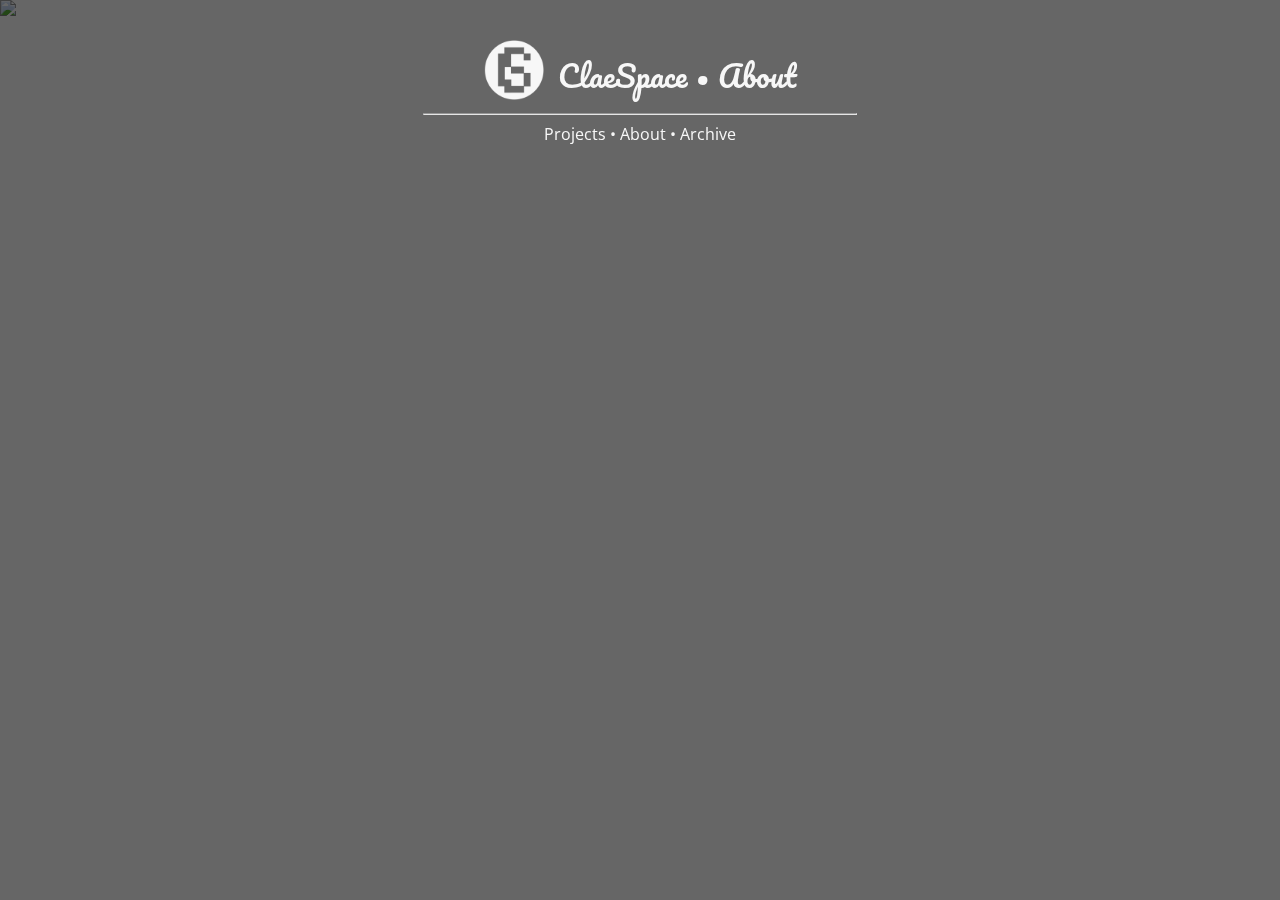
==== about/index.html @ e8583320 "add projects and about pages, php using prepared stmt" ====
<!DOCTYPE html>
<html>
<head>
	<title>ClaeSpace About</title>

	<link href="https://fonts.googleapis.com/css?family=Open+Sans|Pacifico" rel="stylesheet">
    <link rel="stylesheet" href="https://use.fontawesome.com/releases/v5.1.0/css/all.css" integrity="sha384-lKuwvrZot6UHsBSfcMvOkWwlCMgc0TaWr+30HWe3a4ltaBwTZhyTEggF5tJv8tbt" crossorigin="anonymous">
    <link href="https://fonts.googleapis.com/css?family=Galada|Roboto|Press+Start+2P" rel="stylesheet">
	<link rel="icon" href="../cs.png">
	<link rel="stylesheet" type="text/css" href="../main.css">
    <script src="http://code.jquery.com/jquery-latest.js"></script>
    <script src="../blog.js"></script>
	<script type="text/javascript">
		
		

		window.onload = function(){

			//var header = document.getElementById("header");	
		}

		
	</script>
</head>
<body>
	<img id="background" class="background" crossorigin="" src="https://source.unsplash.com/featured/?nature">
	<img class="background" src="../thumbs/tp_back.png">
	<div id="header" class="categoryheader">
		<div id="headeritems">
            <img class="icon" src="../csicon_cut.png" onclick="history.go(0)">
        <!--<span id="headerText">ClaeSpace</span>!-->
        	<p id="blog">ClaeSpace • About</p>
        	<hr style="width: 80%">
        	<p id="menu">
        		<span class="menuitem" onclick="window.location='../projects'">Projects</span> • 
        		<span class="menuitem">About</span> • 
        		<span onclick="showdropdown()" class="menuitem">Archive
            <div id="archivedropdown" class="dropdown-content">
                <a href="../">All posts</a>
                <a href="../categories">Browse by category</a>
                <a href="#">Browse by date</a>
                
            </div></span></p>

        </div>


<div id="nav" style="display: none;"></div>
	<div id="footer" style="display: none;"></div>
	</div>
	

	

</body>
</html>
---- main.css ----
body, html {
	font-family: 'Open Sans', sans-serif;
	margin: 0;
	height: 100%;
}

#headerText {
	line-height: 150px;
	margin-top: 0px;
	margin-left: 15px;
	color: white;
	font-size: 20px;
	text-align: center;
}

#headeritems {
	padding-top: 40px;
	margin: 0 auto;
	width: 60vh;
	text-align: center;
	padding-bottom: 0px;
	margin-bottom: 40px;

}

#menu {
	margin-top: 0;
	padding-top: 0;
	color: white;
}

.menuitem:hover {
	cursor: pointer;
	-webkit-stroke-width: 5.3px;
      -webkit-stroke-color: #FFFFFF;
      -webkit-fill-color: #FFFFFF;
      text-shadow: 1px 0px 20px white;
}

#reddit {
	color: white;
	width: 50%;
	margin: 0 auto;
	padding: 20px;
	border: solid 1px white;

}
#til {
	text-align: center;
	font-size: 18px;
}
#redditlinks {
	text-align: center;
}
#reddit h3{
	font-size: 16px;
}
#reddit a{
	padding: 10px;
	color: orange;
}

/* The container <div> - needed to position the dropdown content */


/* Dropdown Content (Hidden by Default) */
.dropdown-content {

	width: 240px;
	left: 0;
	right: 0;
	margin: auto;
	margin-top: 20px;
    display: none;
    position: absolute;
    background-color: #f1f1f1;
    min-width: 160px;
    box-shadow: 0px 8px 16px 0px rgba(0,0,0,0.2);
    z-index: 1;
}

/* Links inside the dropdown */
.dropdown-content a {
    color: black;
    padding: 12px 16px;
    text-decoration: none;
    display: block;
}

/* Change color of dropdown links on hover */
.dropdown-content a:hover {background-color: #ddd}

/* Show the dropdown menu (use JS to add this class to the .dropdown-content container when the user clicks on the dropdown button) */
.show {display:block;}

.header {
	font-family: 'Open Sans', sans-serif;
	z-index: 2;
	opacity: 0.8;
	width: 100%;
	height: 100vh;
	margin: 0px;
}

#blog {
	vertical-align: middle;
	display: inline-block;
	font-family: 'Pacifico', cursive;
	color: white;
	font-size: 30px;
	padding-left: 10px;
	padding-top: 20px;
	margin-top: -60px !important;
	margin-bottom: 0px !important;

}

.icon {
	display: inline-block;
	width: 60px;
	height: 60px;
}

.icon:hover {
	opacity: 1.0 !important;
	cursor: pointer;

	-webkit-border-radius: 50%;
    -moz-border-radius: 50%;
    border-radius: 50%;
 -webkit-box-shadow: 0px 0px 30px 0px rgba(255, 255, 255, 0.67);
-moz-box-shadow:    0px 0px 30px 0px rgba(255, 255, 255, 0.67);
box-shadow:         0px 0px 30px 0px rgba(255, 255, 255, 0.67);
}

.navicon {
	float: left;
	margin-top: 10px;
	margin-left: 10px;
	width: 40px;
	height: 40px;

}

#nav {
	height: 60px;
	width: 100%;
	z-index: 1000;
	position: fixed;
	}

.navitem{
	color: white;
	display: inline-block;
	line-height: 60px;
	padding-left: 20px;
}
.navitem:hover {
	cursor: pointer;
	-webkit-stroke-width: 5.3px;
      -webkit-stroke-color: #FFFFFF;
      -webkit-fill-color: #FFFFFF;
      text-shadow: 1px 0px 20px white;
}
.archsecondary {
	color: white;
	display: none;
	line-height: 60px;
	padding-left: 20px;
}
.archsecondary:hover {
	cursor: pointer;
	-webkit-stroke-width: 5.3px;
      -webkit-stroke-color: #FFFFFF;
      -webkit-fill-color: #FFFFFF;
      text-shadow: 1px 0px 20px white;
}
.loginsecondary{
	margin-top: 18px;
	display: none;
	margin-left: 60px;
	color: white;
}
#loginback:hover {
	cursor: pointer;
	-webkit-stroke-width: 5.3px;
      -webkit-stroke-color: #FFFFFF;
      -webkit-fill-color: #FFFFFF;
      text-shadow: 1px 0px 20px white;
}
.loginsecondary input{
	width: 15vw;
}

.background {
	/* Set rules to fill background */
  min-height: 100%;
  min-width: 1024px;
	
  /* Set up proportionate scaling */
  width: 100%;
  height: auto;
	
  /* Set up positioning */
  position: fixed;
  top: 0;
  left: 0;
}

#logindropdown {
	padding: 10px;
}

#logindropdown input{
	width: 90%;

}

#register {
	text-decoration: underline;
	color: #4f88a3;
	cursor: pointer;
}

#regerror {
	display: block;
	text-align: center;
	width: 100%;
	color: red;
	font-size: 14px;
	visibility: hidden;
}

#signup {
	display: none;
	background-color: #fefefe;
    margin: 20% auto; /* 15% from the top and centered */
    padding: 40px;
    width: 60%;
    overflow: auto;
    color: grey;
    border-radius: 2px;
}
#signup img {
	width: 100px;
	height: 100px;
	border-radius: 50%;
	display: block;
	margin: auto;

}
#signup h2 {
	text-align: center;
}
#signup textarea {
	line-height: 30px;
	padding: 5px;
	width: 100%;
	margin: 0 auto;
	height: 30px;
	border-radius: 2px;
	resize: none;
	border: 2px solid lightgrey;
}
#profupload{
	width: 60px;
	height: 30px;
	background-color: orange;
	padding: 5px;
	border-radius: 2px;
	color: white;
	cursor: pointer;
}
#signupsubmit{
	font-size: 16px;
	height: 40px;
	width: 80px;
	background-color: #4f88a3;
	color: white;
	cursor: pointer;
	padding: 5px;
	border-radius: 2px;
	float: right;
}

#signshow {
	display: none;
}

#projects {
	cursor: pointer;
	font-size: 20px;
	margin-top: 40px;
	float: right;
	margin-right: 10px;
	color: white;

}

#content {
	padding-top: 10px;
	padding-bottom: 10px;
	background-color: #fffff2;
	width: 100%;
}
#content:after {
	display: block;
	content: "";
	clear: both;
}

#currentcategory {
	font-size: 24px;
	text-align: center;
	padding-top: 20px;
	color: orange;
}

.newpostModal {
	z-index: 10;
	width: 100%;
	height: 100%;
	margin: 0 auto;
	background-color: blue;
	padding: 15px;

}


/* The Modal (background) */
.modal {
    display: none; /* Hidden by default */
    position: fixed; /* Stay in place */
    z-index: 1; /* Sit on top */
    left: 0;
    top: 0;
    width: 100%; /* Full width */
    height: 100%; /* Full height */
    overflow: auto; /* Enable scroll if needed */
    background-color: rgb(0,0,0); /* Fallback color */
    background-color: rgba(0,0,0,0.4); /* Black w/ opacity */
}

.fullpost {
	display: none;
	background-color: #fefefe;
    margin: 15% auto; /* 15% from the top and centered */
    padding: 20px;
    width: 90%; /* Could be more or less, depending on screen size */
    height: 70%;
    overflow: auto;
    color: grey;
    
    
}
.fullpost::-webkit-scrollbar {
    -webkit-appearance: none;
}

.fullpost::-webkit-scrollbar:vertical {
    width: 11px;
}

.fullpost::-webkit-scrollbar:horizontal {
    height: 11px;
}

.fullpost::-webkit-scrollbar-thumb {
    border-radius: 8px;
    border: 2px solid white; /* should match background, can't be transparent */
    background-color: rgba(0, 0, 0, .5);
}

.fullpost::-webkit-scrollbar-track { 
    background-color: #fff; 
    border-radius: 8px; 
} 

#fulltitle {
	font-size: 20px;
	color: orange;
}
#cattime {

	margin-top: 10px;
	margin-bottom: 10px;

}

#fullcat {
	
	padding-right: 5px;
}
#fullcat:hover {
	cursor: pointer;
	text-decoration: underline;
	color: black;
}

#fulltime {
	padding-left: 5px;
	margin-right: 20px;
}
#fullimg {
	max-height: 80%;
	max-width: 100%;
	display: block;
	margin: auto;
}
#fullbody{
	font-size: 15px;
	padding: 10px;
}
.comment {
	min-height: 90px;
	width: 100%;
	border: 2px solid lightgrey;
	border-radius: 2px;
	margin-top: 10px;
}
.admincomment {
	min-height: 90px;
	width: 100%;
	border: 2px solid #4f88a3;;
	border-radius: 2px;
	margin-top: 10px;
}

.commentpic{
	border-radius: 2px;
	width: 60px;
	height: 60px;
	object-fit: cover;
}

.commentpicframe{
	position: relative;
	padding: 16px;
	float: left;
	height: 60px;
	width: 60px;
	overflow: hidden;
}

.commenttext{
	margin-left: 80px;
	word-break: break-word;
	padding: 10px;
	white-space: pre-wrap;
}
.commentauthor{
	padding: 10px 10px 0px 0px;
	color: #4f88a3;
	display: inline-block;
}
.commenttime{
	font-size: 10px;
	float: right;
	padding: 10px;
	padding-top: 14px;
}
#fullcomments {
	margin-bottom: 20px;
	
}
#addcomment {
	width: 100%;
	padding-left: 0px;
	padding-right: 0px;
	margin-top: 20px;

}
#commentbox {
	font-size: 14px;
	border: 1px solid lightgrey;
	padding: 10px;
	resize: none;
	width: 97%;
	height: 100px;
}
#submitcomment {
	float: right;
	width: 60px;
	background-color: orange;
	color: white;
	text-align: center;
	padding: 10px;
	cursor: pointer;
	border-radius: 2px;
}

#videocontainer {
    position: relative;
    width: 100%;
    height: 0;
    padding-bottom: 56.25%;
 }

 #fullvideo{
 	margin: 0 auto;
 	position: absolute;
    top: 0;
    left: 0;
    width: 100%;
    height: 100%;
 }

/* Modal Content/Box */
.modal-content {
	display: none;

    background-color: #fefefe;
    margin: 15% auto; /* 15% from the top and centered */
    padding: 20px;
    width: 90%; /* Could be more or less, depending on screen size */
    overflow: hidden;
}

.modal-content textarea {
	resize: none;
	height: 30px;
	border-radius: 5px;
	border: 1px solid lightgray;
}

#title {
	width: 40%;
	display: inline-block;
	float: left;
}
#category {
	width: 40%;
	display: inline-block;
	height: 30px;
	border-radius: 5px;
	border: 1px solid lightgray;
	float: left;
	margin-left: 20px;
}
#body {
	width: 100%;
	height: 200px;
}
#video {
	width: 40%;
	display: inline-block;
	float: left;
	margin-right: 20px;
}
#submit {
	float: right;
}

/* The Close Button */
.close {
    color: #aaa;
    float: right;
    font-size: 28px;
    font-weight: bold;
}

.close:hover,
.close:focus {
    color: black;
    text-decoration: none;
    cursor: pointer;
}
#newpost {
	padding-top: 10px;
	height: 60px;
	width: 100%;
	padding-bottom: 20px;
}
#newpostbtn{
	cursor: pointer;
	text-align: center;
	display: block;
	width: 100px;
	padding: 20px;
	color: white;
	border-radius: 2px;
	margin: auto;
	background-color: #4f88a3;
}
#newpostbtn:hover{
	background-color: #3f6e84;
}

.post{
	padding-top: 10px;
	height: 160px;
	padding-left: 10px;
	padding-right: 10px;
	color: gray;

}
.post:hover{
	background-color: rgba(237, 237, 225, 1);
	cursor: pointer;
}
.title{
	padding-left: 16px;
	margin-left: 150px;
	word-break: break-word;
	font-size: 20px;
	position: absolute;
	color: orange;

  	text-overflow: ellipsis;
	overflow: hidden;
	display: -webkit-box;
  -webkit-line-clamp: 3;
  -webkit-box-orient: vertical;

}
.imgframe{
	padding: 16px;
	margin-top: 6px;
	position: relative;
	float: left;
	height: 120px;
	width: 120px;
	overflow: hidden;
}
.img{
	position: absolute;
	max-height: 120px;
	width: auto;
	top: -9999px;
    bottom: -9999px;
    left: -9999px;
    right: -9999px;
	margin: auto;
}
.defimg {
	display: none;
}

.video {

	display: none;
}
.cat{
	position: absolute;
	margin-top: 100px;
	margin-left: 16px;
	font-size: 14px;
	padding: 2px;

}
.cat:hover{
	text-decoration: underline;
	color: black;
	cursor: pointer;
}
.time{
	margin-top: 123px;
	float: right;
	padding: 2px;
	font-size: 12px;

}
.comments{
	padding: 2px;
	position: absolute;
	margin-left: 16px;
	margin-top: 123px;
	font-size: 12px;
}

.postbody {
	display: none;
}

#container{
	position: relative;
}

#endposts {
	padding-top: 20px;
	text-align: center;
	padding-bottom: 16px;
	height: 30px;
}

#footer{
	color: white;
	padding-top: 20px;
	text-align: center;
	padding-bottom: 30px;
	height: 30px;
}
#footer div{
	cursor: pointer;
	color: white;
	border-radius: 5px;
	display: inline-block;
	background-color: orange;
	padding: 10px;
	bottom: 
}
#adv {
	float: right;
	margin-right: 40px;

}
#prev {
	margin-left: 40px;
	float: left;

}

.currentposts{
	padding-right: 10px;
}

.allposts{
	padding-left: 10px;
	
}
.allposts:hover {
	cursor: pointer;
	text-decoration: underline;
}

/** Category page
**/
.categoryheader {
	font-family: 'Open Sans', sans-serif;
	z-index: 2;
	opacity: 0.95;
	width: 100%;
	padding-bottom: 30px;
	margin: 0px;
}

#tileContent {
	text-align: center;
}
.categoryTile{
	padding: 10px;
	display: inline-block;
	
	margin: 25px 25px auto;
	width: 100px;
	height: 100px;
	color: white;
	text-align: center;
}
.categoryTile img{
	height: 100%;
	width: auto;
}.categoryTile:hover {
	cursor: pointer;
	-webkit-stroke-width: 5.3px;
      -webkit-stroke-color: #FFFFFF;
      -webkit-fill-color: #FFFFFF;
      text-shadow: 1px 0px 20px white;
}

/** Projects page **/

#projectscontent{
	padding: 20px;
	color: white;
	text-align: center;
}

#projectscontent h2{
	text-align: center;
}



/** Responsive **/

@media(min-width: 650px){
	
#videocontainer {
    padding-bottom: 330px;
 }

 #fullvideo{
 	position: absolute;
    top: 0;
    left: 0;
    right: 0;
    width: 600px;
    height: 320px;
 }


}
@media(min-width: 680px){
	.categoryTile{
		width: 150px;

		height: 150px;

}}
@media(min-width: 1100px){
	.categoryTile{
		margin: 5vw 5vw auto;

}}
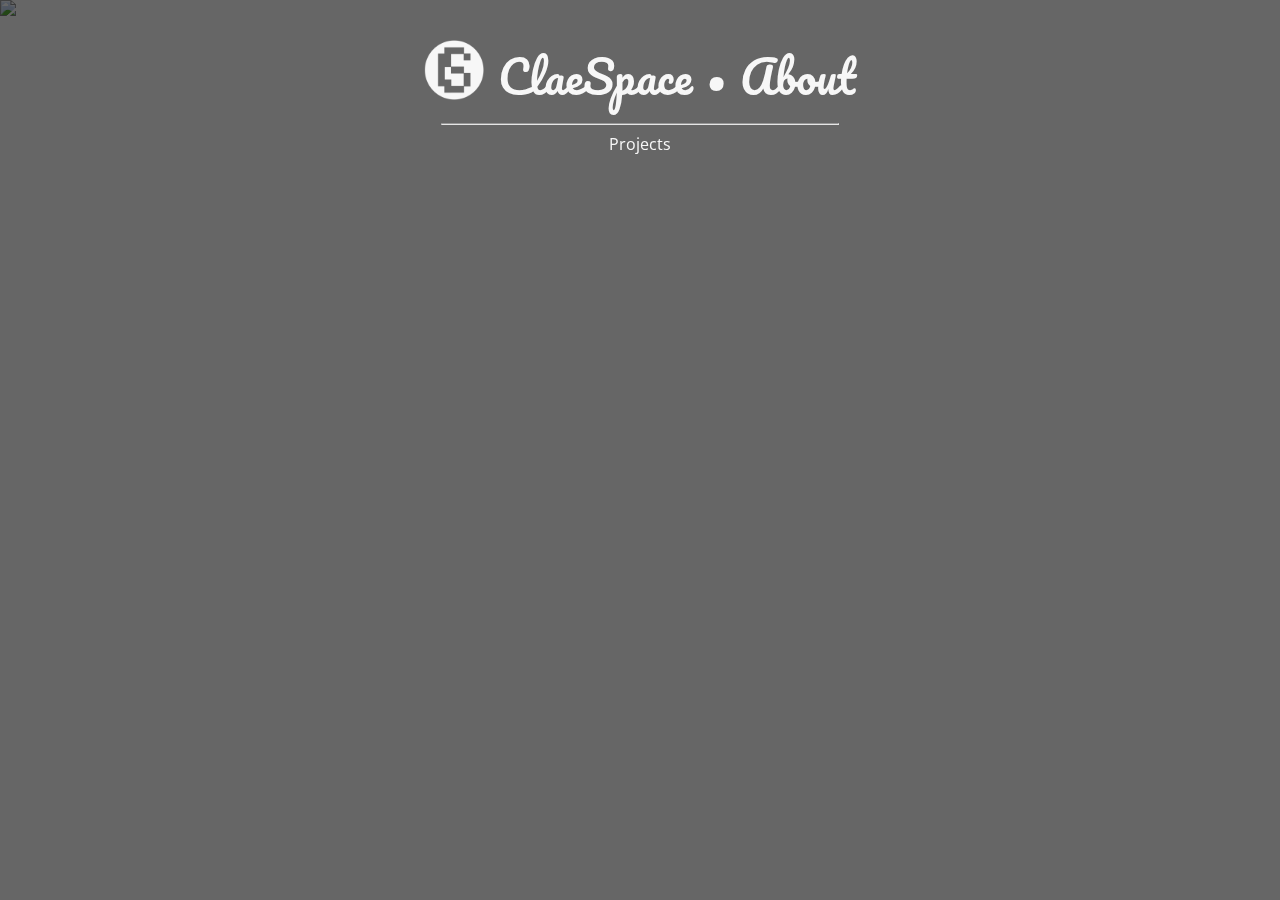
==== commit ed2f9c22: "slick carousel, new thumbs, other fixes" ====
--- a/about/index.html
+++ b/about/index.html
@@ -32,15 +32,7 @@
         	<p id="blog">ClaeSpace • About</p>
         	<hr style="width: 80%">
         	<p id="menu">
-        		<span class="menuitem" onclick="window.location='../projects'">Projects</span> • 
-        		<span class="menuitem">About</span> • 
-        		<span onclick="showdropdown()" class="menuitem">Archive
-            <div id="archivedropdown" class="dropdown-content">
-                <a href="../">All posts</a>
-                <a href="../categories">Browse by category</a>
-                <a href="#">Browse by date</a>
-                
-            </div></span></p>
+        		<span class="menuitem" onclick="window.location='../projects'">Projects</span>
 
         </div>
 
--- a/main.css
+++ b/main.css
@@ -16,7 +16,7 @@
 #headeritems {
 	padding-top: 40px;
 	margin: 0 auto;
-	width: 60vh;
+	width: 55vh;
 	text-align: center;
 	padding-bottom: 0px;
 	margin-bottom: 40px;
@@ -107,7 +107,7 @@
 	display: inline-block;
 	font-family: 'Pacifico', cursive;
 	color: white;
-	font-size: 30px;
+	font-size: 5vh;
 	padding-left: 10px;
 	padding-top: 20px;
 	margin-top: -60px !important;
@@ -402,8 +402,13 @@
 	margin-right: 20px;
 }
 #fullimg {
+	max-height: 50vh;
+	max-width: 100%;
+	display: block;
+	margin: auto;
+}
+.fullimg {
 	max-height: 80%;
-	max-width: 100%;
 	display: block;
 	margin: auto;
 }
@@ -621,8 +626,17 @@
 	height: 120px;
 	width: 120px;
 	overflow: hidden;
+
 }
 .img{
+	border-radius: 5px;
+	background: 
+		linear-gradient(
+			rgba(0, 0, 0, 0.75),
+			rgba(0, 0, 0, 0.75)
+		),
+		url(https://source.unsplash.com/featured/?autumn);
+	background-attachment: fixed;
 	position: absolute;
 	max-height: 120px;
 	width: auto;
@@ -632,7 +646,13 @@
     right: -9999px;
 	margin: auto;
 }
+.singleimg{
+	display: none;
+}
 .defimg {
+	display: none;
+}
+.postimages{
 	display: none;
 }
 
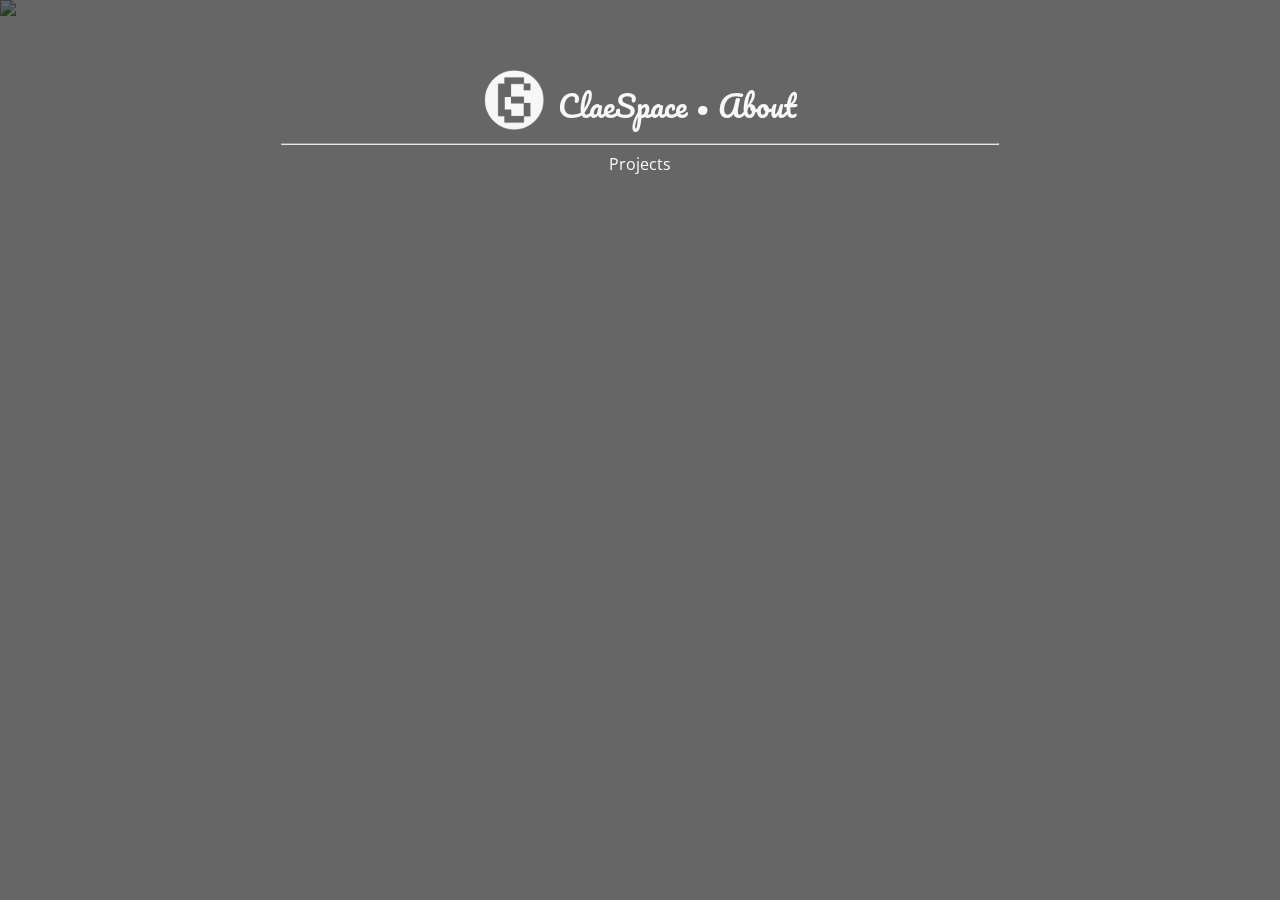
==== commit 664dbab9: "bandnames and suggestions features, add new styling, start comment flavor" ====
--- a/about/index.html
+++ b/about/index.html
@@ -12,12 +12,6 @@
     <script src="../blog.js"></script>
 	<script type="text/javascript">
 		
-		
-
-		window.onload = function(){
-
-			//var header = document.getElementById("header");	
-		}
 
 		
 	</script>
--- a/main.css
+++ b/main.css
@@ -4,6 +4,25 @@
 	height: 100%;
 }
 
+/* ANIMATIONS */
+@keyframes fadeMe {
+  from {
+    opacity: 0;
+  }
+  to {
+    opacity: 1;
+  }
+
+}
+
+.fadeMe{
+	animation: fadeMe 2s infinite;
+	animation-direction: alternate;
+	animation-timing-function: linear;
+	color: red;
+}
+
+
 #headerText {
 	line-height: 150px;
 	margin-top: 0px;
@@ -14,13 +33,12 @@
 }
 
 #headeritems {
-	padding-top: 40px;
+	padding-top: 70px;
 	margin: 0 auto;
-	width: 55vh;
+	max-width: 70%;
 	text-align: center;
 	padding-bottom: 0px;
 	margin-bottom: 40px;
-
 }
 
 #menu {
@@ -107,7 +125,7 @@
 	display: inline-block;
 	font-family: 'Pacifico', cursive;
 	color: white;
-	font-size: 5vh;
+	font-size: 30px;
 	padding-left: 10px;
 	padding-top: 20px;
 	margin-top: -60px !important;
@@ -790,7 +808,139 @@
 	text-align: center;
 }
 
-
+/** Band Names page **/
+#bandcontent{
+	padding-left: 0;
+	display: block;
+	margin-left: auto;
+	margin-right: auto;
+	width: 90%;
+}
+.bandname {
+	background: rgba(0, 0, 0, .3);
+	border: 1px solid white;
+	margin: 10px;
+	color: white;
+	padding: 10px;
+	font-size: 18px;
+	list-style-position: outside;
+	border-radius: 5px;
+}
+.bandli{
+	white-space: nowrap;
+}
+.bandtitle {
+	margin: 20px;
+	color: white;
+	padding: 10px;
+	text-align: center;
+}
+.bandsuggest{
+	font-size: 20px;
+	color: white;
+	width: 80%;
+	padding: 10px;
+	margin-left: auto;
+	margin-right: auto;
+}
+.bandinput{
+	width: 70%;
+	height: 30px;
+	border: 0;
+	outline: 0;
+	margin-top: 10px;
+	color: white;
+	background: transparent;
+	border-bottom: 1px solid white;
+}
+.bandsubmit{
+	cursor: pointer;
+	float: right;
+	margin-top: 10px;
+	margin-left: 20px;
+	width: 23%;
+	height: 30px;
+	background: transparent;
+	color: white;
+}
+#bandsuggested{
+	padding-top: 44px;
+	padding-bottom: 14px;
+	display: none;
+	text-align: center;
+	width: 50%;
+	margin: auto;
+
+}
+#suggestmore{
+	cursor: pointer;
+	margin-left: 10px;
+	width: 30%;
+	height: 30px;
+	background: transparent;
+	color: white;
+}
+#search{
+	width: 20%;
+}
+.bandrow:after{
+	content: "";
+    display: table;
+    clear: both;
+}
+.bandcol{
+	color: white;
+	text-align: center;
+	float: left;
+	width: 50%;
+
+}
+
+.bandtable table{
+	border-radius: 5px;
+	position: absolute;
+	width: 100vw;
+	top: 0; bottom: 0; left: 0; right: 0;
+}
+.bandtable th {color: white;}
+.bandtable tr {
+	background: rgba(0, 0, 0, .3);
+	font-size: 18px;
+	list-style-position: outside;
+}
+.bandtable td {
+	border-bottom: 1px solid white;
+	border-top: 1px solid white;
+	margin: 10px;
+	color: white;
+	padding: 10px;
+}
+.suggestedband{
+	width: auto;
+	border-left: 1px solid white;
+	border-top-left-radius: 5px;
+	border-bottom-left-radius: 5px;
+}
+.suggestedcredit{
+	width: 5%;
+	border-right: 1px solid white;
+	border-top-right-radius: 5px;
+	border-bottom-right-radius: 5px;
+}
+.bandapprove{
+	cursor: pointer;
+	padding-right: 6px;
+}
+.bandreject{
+	cursor: pointer;
+}
+
+.bandapprove:hover{
+	color: #4f88a3;
+}
+.bandreject:hover{
+	color:#FF7575;
+}
 
 /** Responsive **/
 
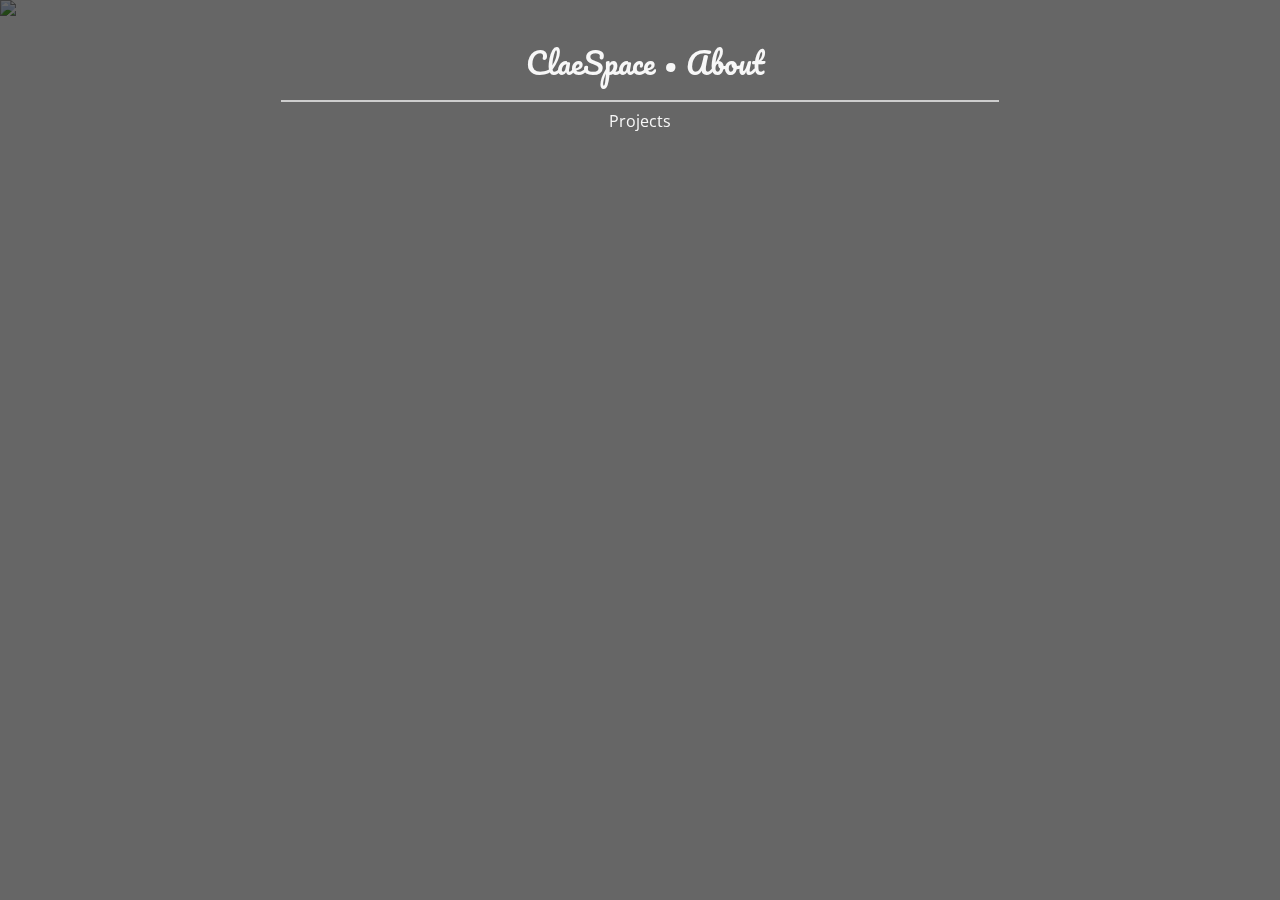
==== commit 8ea44e1e: "input val, theme, comment effects, organization" ====
--- a/about/index.html
+++ b/about/index.html
@@ -8,8 +8,8 @@
     <link href="https://fonts.googleapis.com/css?family=Galada|Roboto|Press+Start+2P" rel="stylesheet">
 	<link rel="icon" href="../cs.png">
 	<link rel="stylesheet" type="text/css" href="../main.css">
-    <script src="http://code.jquery.com/jquery-latest.js"></script>
-    <script src="../blog.js"></script>
+    <script src="../js/blog/jqueryv3_3_1"></script>
+    <script src="../js/blog.js"></script>
 	<script type="text/javascript">
 		
 
@@ -21,8 +21,6 @@
 	<img class="background" src="../thumbs/tp_back.png">
 	<div id="header" class="categoryheader">
 		<div id="headeritems">
-            <img class="icon" src="../csicon_cut.png" onclick="history.go(0)">
-        <!--<span id="headerText">ClaeSpace</span>!-->
         	<p id="blog">ClaeSpace • About</p>
         	<hr style="width: 80%">
         	<p id="menu">
--- a/main.css
+++ b/main.css
@@ -4,24 +4,60 @@
 	height: 100%;
 }
 
+:root {
+	--main-bg-color: #fffff2;
+	--main-color-hover: rgba(0, 0, 0, 0.1);
+	--palette-color-1: orange;
+	--palette-color-2: #4f88a3;
+	--text-color: grey;
+}
+
 /* ANIMATIONS */
-@keyframes fadeMe {
+@keyframes fade {
   from {
     opacity: 0;
   }
   to {
     opacity: 1;
   }
-
-}
-
-.fadeMe{
-	animation: fadeMe 2s infinite;
+}
+@keyframes rainbow {
+	7.3% {color: red;}
+	21.5% {color: orange;}
+	35.8% {color: yellow;}
+	50% {color: green;}
+	64.3% {color: blue;}
+	78.6% {color: indigo;}
+	92.8% {color: violet ;}
+	100%{color: red;}
+}
+@font-face {
+	font-family:"RuneScape Bold Font Regular";
+	src:url("fonts/runescape_bold_font.eot?") format("eot"),
+	url("fonts/runescape_bold_font.woff") format("woff"),
+	url("fonts/runescape_bold_font.ttf") format("truetype"),
+	url("fonts/runescape_bold_font.svg#RuneScape-Bold-Font") format("svg");
+	font-weight:normal;
+	font-style:normal;
+}
+
+.rs{
+	font-family:"RuneScape Bold Font Regular";
+	color: #ffff00;
+	text-shadow: 1px 1px black;
+	font-size: 20px;
+}
+
+.rainbow{
+	animation: rainbow 10s infinite;
+	animation-timing-function: linear;
+}
+
+.fade{
+	animation: fade 2s infinite;
 	animation-direction: alternate;
 	animation-timing-function: linear;
-	color: red;
-}
-
+}
 
 #headerText {
 	line-height: 150px;
@@ -75,7 +111,7 @@
 }
 #reddit a{
 	padding: 10px;
-	color: orange;
+	color: var(--palette-color-1);
 }
 
 /* The container <div> - needed to position the dropdown content */
@@ -130,25 +166,20 @@
 	padding-top: 20px;
 	margin-top: -60px !important;
 	margin-bottom: 0px !important;
-
-}
-
-.icon {
-	display: inline-block;
-	width: 60px;
-	height: 60px;
-}
-
-.icon:hover {
-	opacity: 1.0 !important;
-	cursor: pointer;
-
-	-webkit-border-radius: 50%;
-    -moz-border-radius: 50%;
-    border-radius: 50%;
- -webkit-box-shadow: 0px 0px 30px 0px rgba(255, 255, 255, 0.67);
--moz-box-shadow:    0px 0px 30px 0px rgba(255, 255, 255, 0.67);
-box-shadow:         0px 0px 30px 0px rgba(255, 255, 255, 0.67);
+}
+
+#mode{
+	font-size: 16px;
+	padding: 0px 10px 0px 10px;
+	position: relative;
+	top: -6px
+}
+#mode:hover {
+	cursor: pointer;
+	-webkit-stroke-width: 5.3px;
+      -webkit-stroke-color: #FFFFFF;
+      -webkit-fill-color: #FFFFFF;
+      text-shadow: 1px 0px 20px white;
 }
 
 .navicon {
@@ -236,7 +267,7 @@
 
 #register {
 	text-decoration: underline;
-	color: #4f88a3;
+	color: var(--palette-color-2);
 	cursor: pointer;
 }
 
@@ -251,7 +282,7 @@
 
 #signup {
 	display: none;
-	background-color: #fefefe;
+	background-color: var(--main-bg-color);
     margin: 20% auto; /* 15% from the top and centered */
     padding: 40px;
     width: 60%;
@@ -283,7 +314,7 @@
 #profupload{
 	width: 60px;
 	height: 30px;
-	background-color: orange;
+	background-color: var(--palette-color-1);
 	padding: 5px;
 	border-radius: 2px;
 	color: white;
@@ -293,7 +324,7 @@
 	font-size: 16px;
 	height: 40px;
 	width: 80px;
-	background-color: #4f88a3;
+	background-color: var(--palette-color-2);
 	color: white;
 	cursor: pointer;
 	padding: 5px;
@@ -318,7 +349,7 @@
 #content {
 	padding-top: 10px;
 	padding-bottom: 10px;
-	background-color: #fffff2;
+	background-color: var(--main-bg-color);
 	width: 100%;
 }
 #content:after {
@@ -331,7 +362,7 @@
 	font-size: 24px;
 	text-align: center;
 	padding-top: 20px;
-	color: orange;
+	color: var(--palette-color-1);
 }
 
 .newpostModal {
@@ -361,13 +392,13 @@
 
 .fullpost {
 	display: none;
-	background-color: #fefefe;
+	background-color: var(--main-bg-color);
     margin: 15% auto; /* 15% from the top and centered */
     padding: 20px;
     width: 90%; /* Could be more or less, depending on screen size */
     height: 70%;
     overflow: auto;
-    color: grey;
+    color: var(--text-color);
     
     
 }
@@ -396,7 +427,7 @@
 
 #fulltitle {
 	font-size: 20px;
-	color: orange;
+	color: var(--palette-color-1);
 }
 #cattime {
 
@@ -444,7 +475,7 @@
 .admincomment {
 	min-height: 90px;
 	width: 100%;
-	border: 2px solid #4f88a3;;
+	border: 2px solid var(--palette-color-2);;
 	border-radius: 2px;
 	margin-top: 10px;
 }
@@ -473,7 +504,7 @@
 }
 .commentauthor{
 	padding: 10px 10px 0px 0px;
-	color: #4f88a3;
+	color: var(--palette-color-2);
 	display: inline-block;
 }
 .commenttime{
@@ -500,16 +531,20 @@
 	resize: none;
 	width: 97%;
 	height: 100px;
+	background-color: var(--main-bg-color);
 }
 #submitcomment {
 	float: right;
 	width: 60px;
-	background-color: orange;
+	background-color: var(--palette-color-2);
 	color: white;
 	text-align: center;
 	padding: 10px;
 	cursor: pointer;
 	border-radius: 2px;
+}
+#submitcomment:hover {
+	filter: brightness(70%);
 }
 
 #videocontainer {
@@ -532,7 +567,7 @@
 .modal-content {
 	display: none;
 
-    background-color: #fefefe;
+    background-color: var(--main-bg-color);
     margin: 15% auto; /* 15% from the top and centered */
     padding: 20px;
     width: 90%; /* Could be more or less, depending on screen size */
@@ -603,7 +638,7 @@
 	color: white;
 	border-radius: 2px;
 	margin: auto;
-	background-color: #4f88a3;
+	background-color: var(--palette-color-2);
 }
 #newpostbtn:hover{
 	background-color: #3f6e84;
@@ -618,16 +653,21 @@
 
 }
 .post:hover{
-	background-color: rgba(237, 237, 225, 1);
-	cursor: pointer;
-}
+	background-color: var(--main-color-hover);
+	cursor: pointer;
+}
+
+hr{
+	border: 1px solid lightgrey;
+}
+
 .title{
 	padding-left: 16px;
 	margin-left: 150px;
 	word-break: break-word;
 	font-size: 20px;
 	position: absolute;
-	color: orange;
+	color: var(--palette-color-1);
 
   	text-overflow: ellipsis;
 	overflow: hidden;
@@ -688,7 +728,7 @@
 }
 .cat:hover{
 	text-decoration: underline;
-	color: black;
+	color: var(--palette-color-2);
 	cursor: pointer;
 }
 .time{
@@ -719,6 +759,7 @@
 	text-align: center;
 	padding-bottom: 16px;
 	height: 30px;
+	color: var(--text-color);
 }
 
 #footer{
@@ -733,9 +774,12 @@
 	color: white;
 	border-radius: 5px;
 	display: inline-block;
-	background-color: orange;
+	background-color: var(--palette-color-2);
 	padding: 10px;
 	bottom: 
+}
+#footer div:hover{
+	filter: brightness(70%);
 }
 #adv {
 	float: right;
@@ -936,7 +980,7 @@
 }
 
 .bandapprove:hover{
-	color: #4f88a3;
+	color: var(--palette-color-2);
 }
 .bandreject:hover{
 	color:#FF7575;
